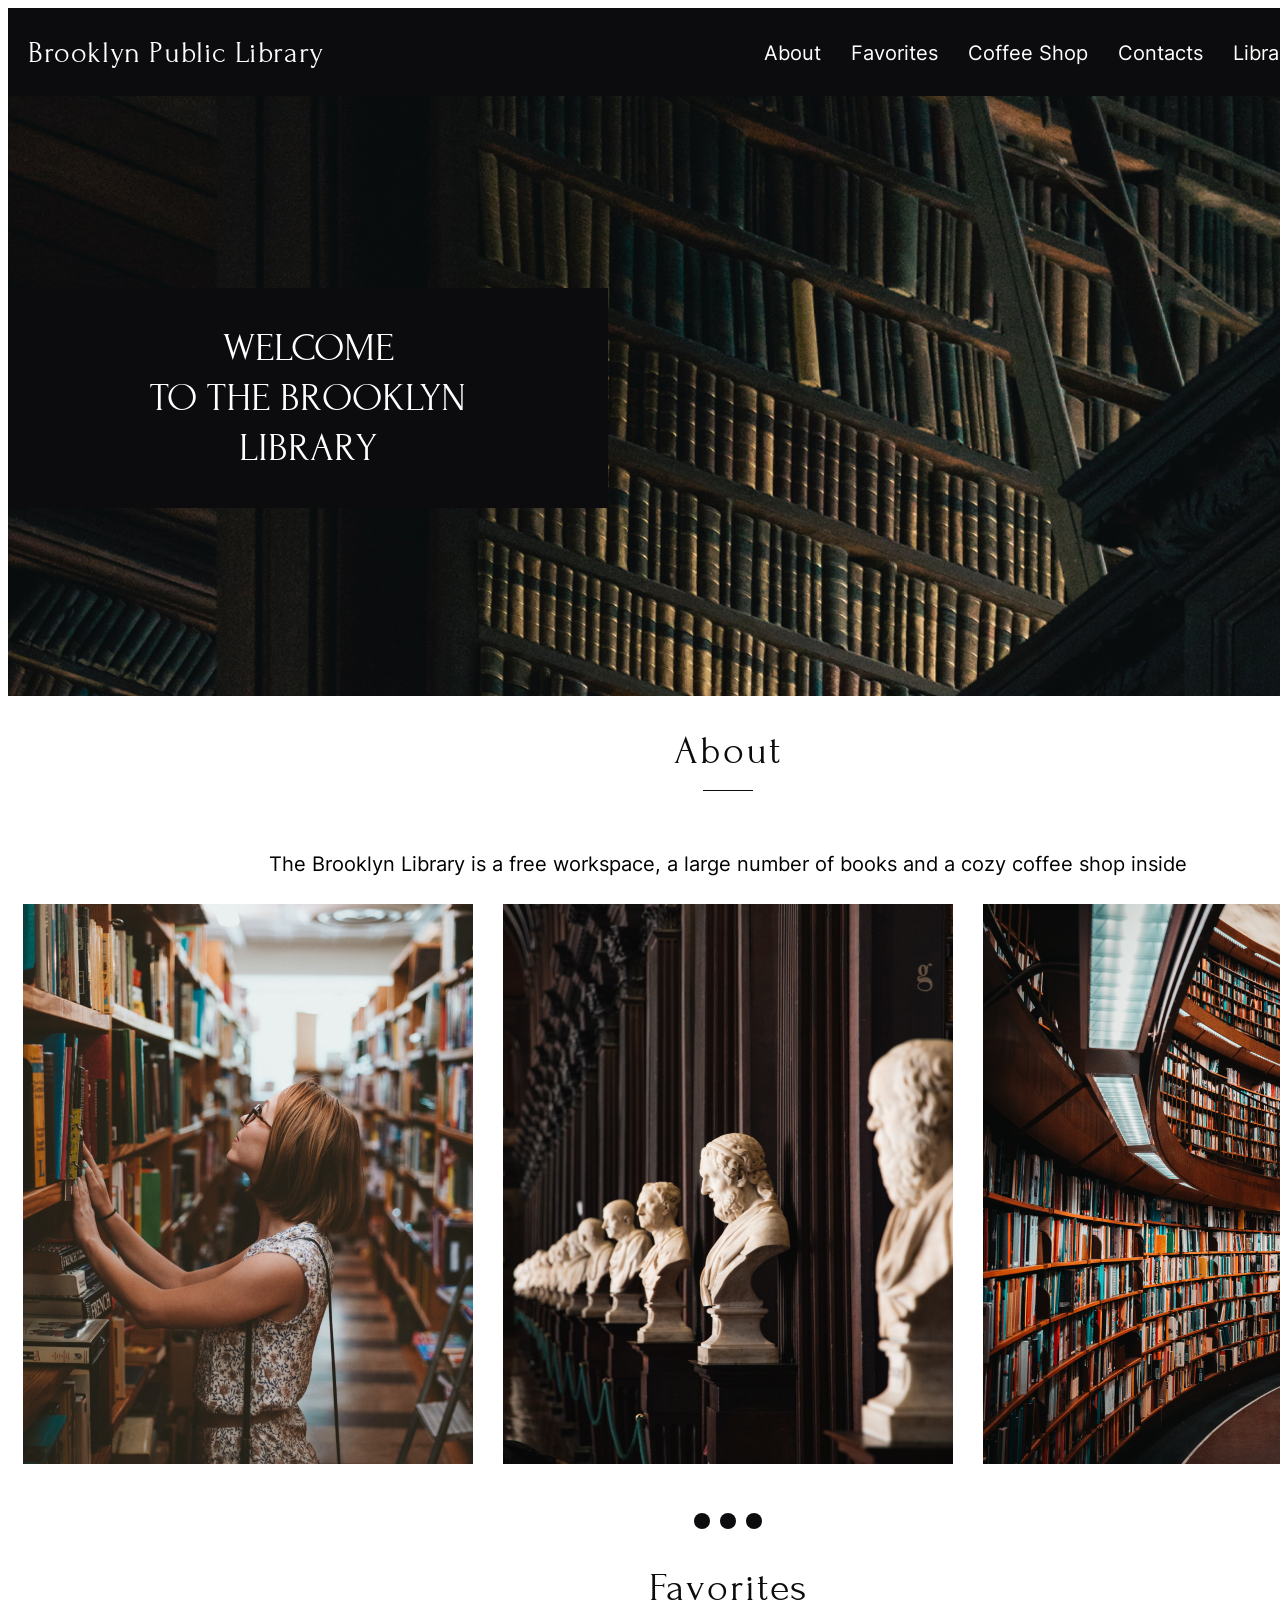
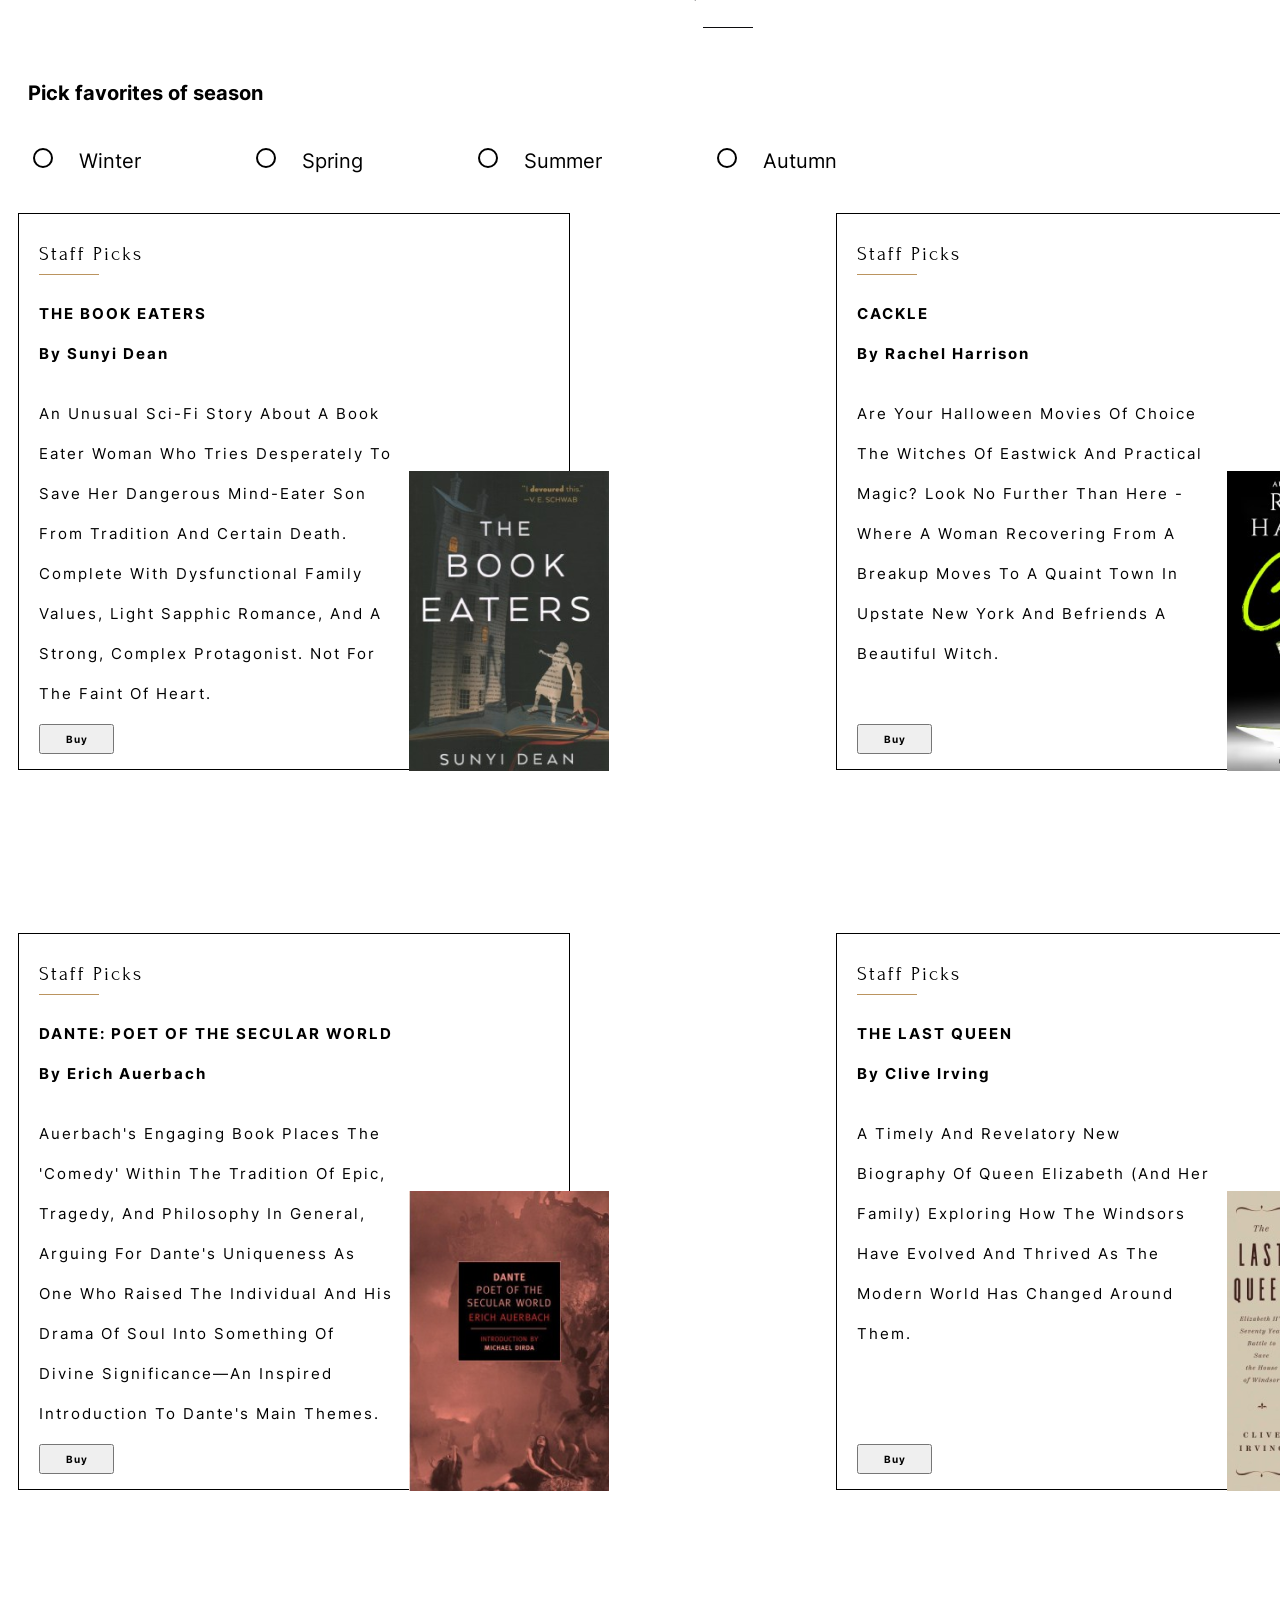
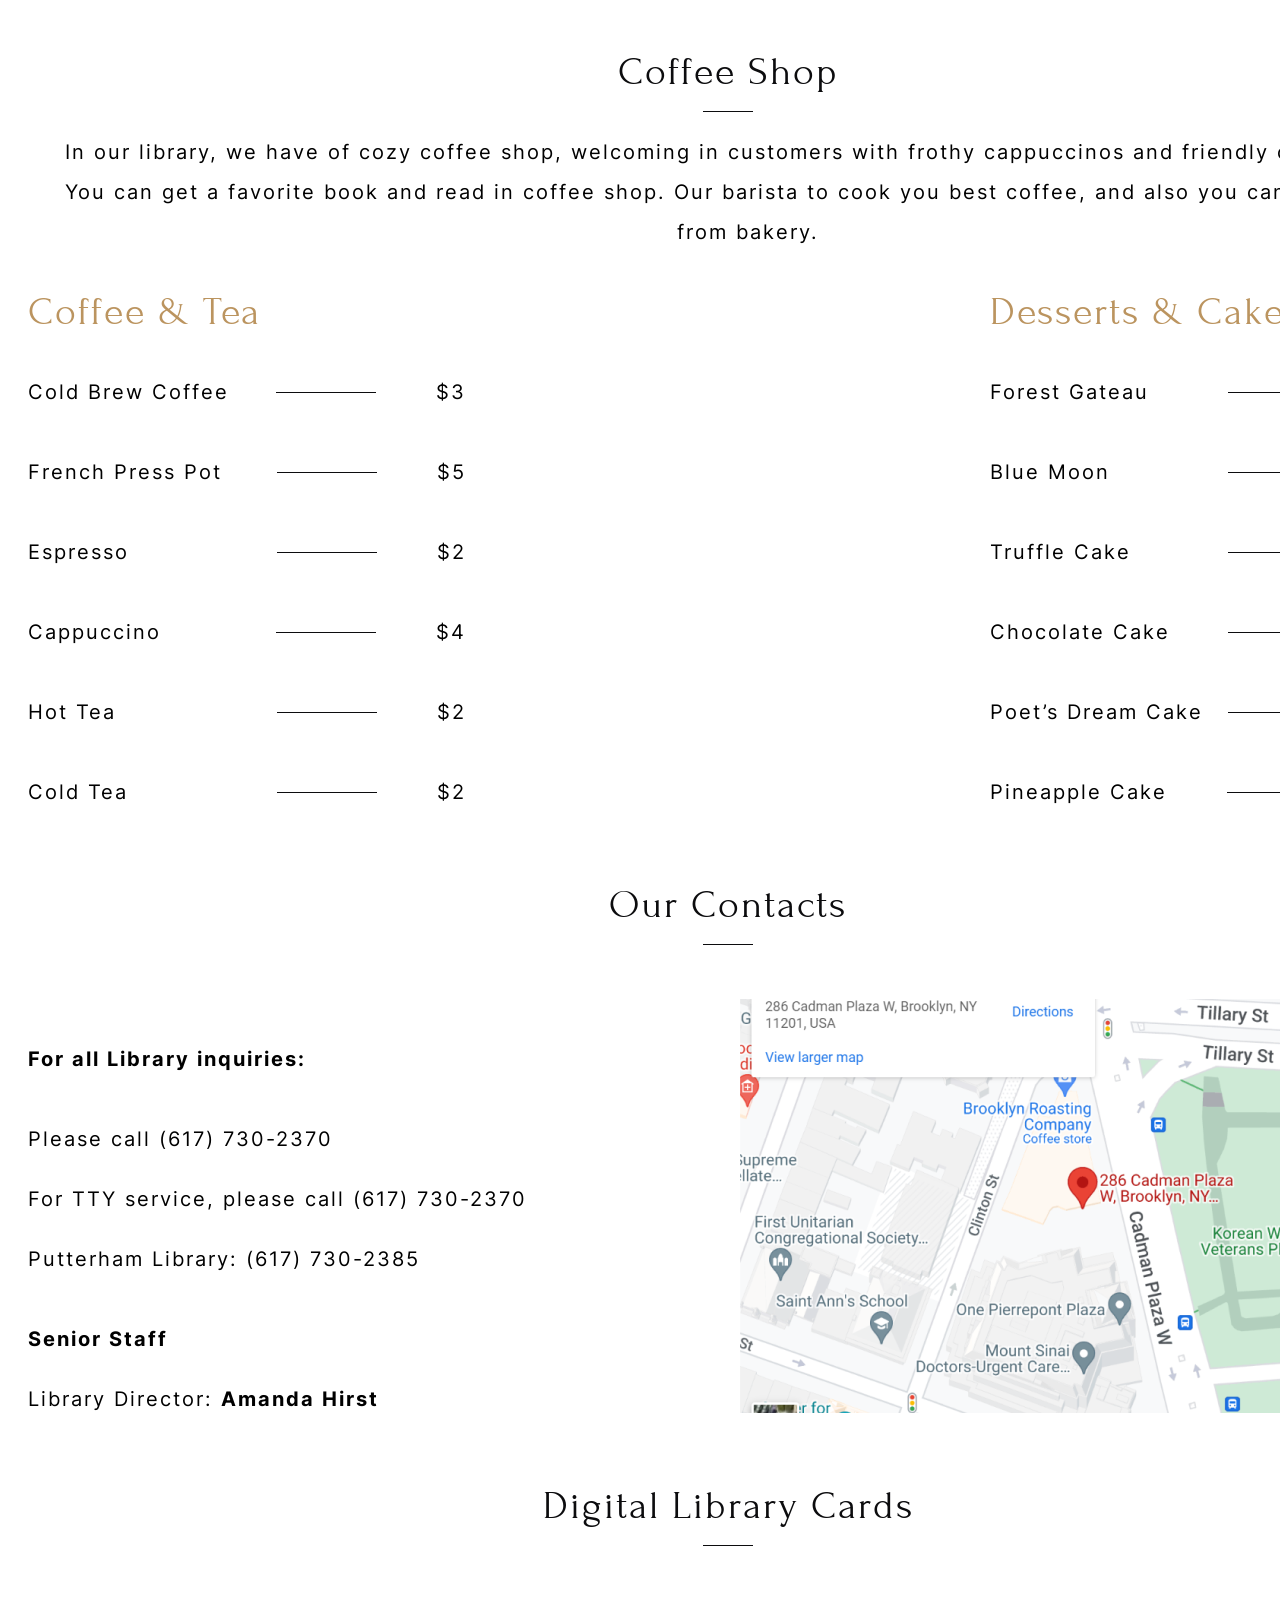
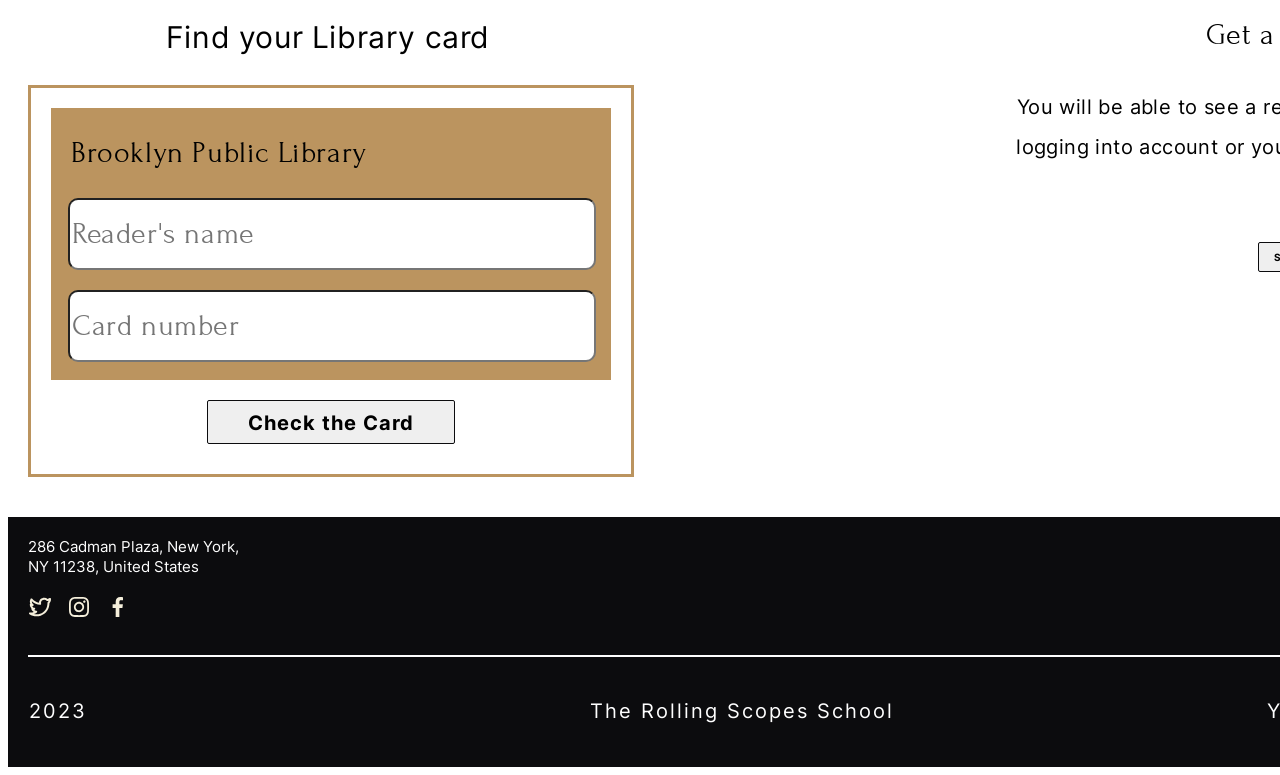
==== index.html @ 3310bad1 "fix: delete extra closing body tag" ====
<!DOCTYPE html>
<html lang="en">
<head>
    <meta charset="UTF-8">
    <meta name="viewport" content="width=device-width, initial-scale=1.0">
    <title>Document</title>
    <link rel="stylesheet" href="style.css">
    <link rel="icon" type="image/x-icon" href="assets/favicon/favicon.ico">
</head>
<body>

    <header class="header">
                <div class="container">
                <div class="wrapper_headline_nav-list">
                <section class="section" id="library-headline"><h1>Brooklyn Public Library</h1></section>
                <nav class="nav">
                    <ul class="nav-list">
                    <li class="nav-item"><a href="#about-headline" class="nav-link">About</a></li>
                    <li class="nav-item"><a href="#favorites-headline" class="nav-link">Favorites</a></li>
                    <li class="nav-item"><a href="#coffee-headline" class="nav-link">Coffee Shop</a></li>
                    <li class="nav-item"><a href="#our_contacts" class="nav-link">Contacts</a></li>
                    <li class="nav-item"><a href="#library_digit-headline" class="nav-link">Library Card</a></li>
                </ul>
            </nav>
                </div>
                <div class="wrapper_icon">
                    <div class="icon_profile"><img src="./assets/icon_profile.png" alt="Profile Icon"></div>
                </div>
            </div>
    </header>
    <main class="main">
        <div class ="wrapper_welcome">
            <div class="welcome_img"><img src="./assets/Welcome_sec.png" alt="Library"></div>
            <div class ="background_container">
                <p class="section" id="welcome-headline">Welcome<br> to the Brooklyn<br> Library</p>
            </div>
           </div>
           <div class ="about_welcome">
           <section class="section_title" id="about-headline"><h2>About</h2></section>
           </div>
           <div class="about-text">The Brooklyn Library is a free workspace, a large number of books and a cozy coffee shop inside</div>
           <div class="about_images_wrapper">
            <div class="icon_profile"><img src="./assets/image1_about.png" alt="Girl in Library"></div>
            <div class="icon_profile"><img src="./assets/image2_about.png" alt="Profile Icon"></div>
            <div class="icon_profile"><img src="./assets/image3_about.png" alt="Profile Icon"></div>
           </div>
           <a class="wrapper_pagination">
            <div class="square_click-zone">
            <div class="slide_pagination"></div>
        </div>
        <div class="square_click-zone">
            <div class="slide_pagination"></div>
        </div>
        <div class="square_click-zone">
            <div class="slide_pagination"></div>
        </div>
           </a>
           <div class ="favorites_wrapper">
            <section class="section_title" id="favorites-headline"><h2>Favorites</h2></section>
            </div>
            <div class ="season_change">
                <div class="select_text">Pick favorites of season</div>
            </div>
            <div class="radio-buttons">
                <label class="radio-button">
                  <input class="radio-button__input" type="radio" name="season">
                  <span class="radio-button__label">Winter</span>
                </label>
              
                <label class="radio-button">
                  <input class="radio-button__input" type="radio" name="season">
                  <span class="radio-button__label">Spring</span>
                </label>
              
                <label class="radio-button">
                    <input class="radio-button__input" type="radio" name="season">
                    <span class="radio-button__label">Summer</span>
                  </label>
            
                  <label class="radio-button">
                    <input class="radio-button__input" type="radio" name="season">
                    <span class="radio-button__label">Autumn</span>
                  </label>
            </div>
            <div class="books_container">
                <div class="books" id="first_book">
                    <div class="card_headline">Staff Picks</div>
                    <div class="book_author">
                        <span class="book_name">The Book Eaters<br></span>
                        <span class="book_author-text">By Sunyi Dean</span>
                    </div>
                    <div class=text-wrapper>
                        <div class="book_description">An unusual sci-fi story about a book eater woman who tries desperately to save her dangerous mind-eater son from tradition and certain death. Complete with dysfunctional family values, light Sapphic romance, and a strong, complex protagonist. Not for the faint of heart.</div>
                    </div>
                    <button class="buy-book_button">Buy</button>
                    <div class=book id="first_book-image"><img src="./assets/book_1.png" alt="The Book Eaters"></div>
            </div>
            
            <div class ="books" id="second_book">
                <div class="card_headline">Staff Picks</div>
                <div class="book_author">
                    <span class="book_name">Cackle<br></span>
                    <span class="book_author-text"> By Rachel Harrison</span>
                </div>
                <div class=text-wrapper>
                    <div class="book_description">Are your Halloween movies of choice The Witches of Eastwick and Practical Magic? Look no further than here - where a woman recovering from a breakup moves to a quaint town in upstate New York and befriends a beautiful witch.</div>
                </div>
                <button class="buy-book_button">Buy</button>
                <div class=book id="second_book-image"><img src="./assets/book_2.png" alt="Cackle"></div>
        </div>
        <div class ="books" id="third_book">
            <div class="card_headline">Staff Picks</div>
            <div class="book_author">
                <span class="book_name">Dante: Poet of the Secular World<br></span>
                <span class="book_author-text">By Erich Auerbach</span>
            </div>
            <div class=text-wrapper>
                <div class="book_description">Auerbach's engaging book places the 'Comedy' within the tradition of epic, tragedy, and philosophy in general, arguing for Dante's uniqueness as one who raised the individual and his drama of soul into something of divine significance—an inspired introduction to Dante's main themes.</div>
            </div>
            <button class="buy-book_button">Buy</button>
            <div class=book id="third_book-image"><img src="./assets/book_3.png" alt="Dante: Poet of the Secular World"></div>
    </div>
    <div class ="books" id="fourth_book">
        <div class="card_headline">Staff Picks</div>
        <div class="book_author">
            <span class="book_name">The Last Queen<br></span>
            <span class="book_author-text">By Clive Irving</span>
        </div>
        <div class=text-wrapper>
            <div class="book_description">A timely and revelatory new biography of Queen Elizabeth (and her family) exploring how the Windsors have evolved and thrived as the modern world has changed around them.</div>
        </div>
        <button class="buy-book_button">Buy</button>
        <div class=book id="fourth_book-image"><img src="./assets/book_4.png" alt="The Last Queen"></div>
    </div>
            </div>

    
            <div class ="coffee_container">
                <section class="section_title" id="coffee-headline"><h2>Coffee Shop</h2></section>
            <div class=coffee-text-wrapper>
                <div class="coffee-text">
                    <p>In our library, we have of cozy coffee shop, welcoming in customers with frothy cappuccinos and friendly conversation.
                    <br>You can get a favorite book and read in coffee shop. Our barista to cook you best coffee, and also you can try desserts 
                      <br>from bakery.</p>
                </div>
            </div>
            <div class="coffee-menus-wrapper">
                <nav class="coffee_menu" id="coffee-and-tea">
                    <ul class="nav-menu-coffee">
                        <li class="nav-list-headline">Coffee & Tea</li>
                        <li class="nav-item-coffee">
                            <span class="coffee-name">Cold Brew Coffee</span>
                            <div class="dollar_sign">$</div>
                            <span class="coffee-price">3</span>
                        </li>
                    <li class="nav-item-coffee">
                        <span class="coffee-name">French Press Pot</span>
                        <div class="dollar_sign">$</div>
                        <span class="cofee-price">5</span>
                    </li>
                    <li class="nav-item-coffee">
                        <span class="coffee-name">Espresso</span>
                        <div class="dollar_sign">$</div>
                        <span class="cofee-price">2</span>
                    </li>
                    <li class="nav-item-coffee">
                        <span class="coffee-name">Cappuccino</span>
                        <div class="dollar_sign">$</div>
                        <span class="cofee-price">4</span>
                    </li>
                    <li class="nav-item-coffee">
                        <span class="coffee-name">Hot tea</span>
                        <div class="dollar_sign">$</div>
                        <span class="cofee-price">2</span>
                    <li class="nav-item-coffee">
                        <span class="coffee-name">Cold tea</span>
                        <div class="dollar_sign">$</div>
                        <span class="cofee-price">2</span>
                    </li>
                </ul>
            </nav>
            <nav class="coffee_menu" id="deserts-and-cakes">
                <ul class="nav-menu-deserts">
                <li class="nav-list-headline">Desserts & Cakes</li>
                <li class="nav-item-coffee">
                    <span class="coffee-name">Forest Gateau</span>
                    <div class="dollar_sign">$</div>
                    <span class="cofee-price">16</span>
                </li>
                <li class="nav-item-coffee">
                    <span class="coffee-name">Blue Moon</span>
                    <div class="dollar_sign">$</div>
                    <span class="cofee-price">16</span>
                </li>
                <li class="nav-item-coffee">
                    <span class="coffee-name">Truffle Cake</span>
                    <div class="dollar_sign">$</div>
                    <span class="cofee-price">15</span>
                </li>
                <li class="nav-item-coffee">
                    <span class="coffee-name">Chocolate Cake</span>
                    <div class="dollar_sign">$</div>
                    <span class="cofee-price">18</span>
                </li>
                <li class="nav-item-coffee">
                    <span class="coffee-name">Poet’s Dream Cake</span>
                    <div class="dollar_sign">$</div>
                    <span class="cofee-price">16</span>
                <li class="nav-item-coffee">
                    <span class="coffee-name">Pineapple Cake</span>
                    <div class="dollar_sign">$</div>
                    <span class="cofee-price">14</span>
                </li>
            </ul>
        </nav>
        </div>
            </div>
            <div class ="our_contacts-headline-wrapper">
                <section class="section_title" id="our_contacts"><h2>Our Contacts</h2></section>
                </div>
            <div class="our_contacts-content-wrapper">
                <div class="contacts-data">
                    <div class="contacts-data-headline">For all Library inquiries:</div>
                    <div class="our_tel" id="first_tel"><span>Please call </span><a href="tel:617&nbsp;730-2370">(617)&nbsp;730-2370</a></div>
                    <div class="our_tel" id="second_tel"><span>For TTY service, please call </span><a href="tel:(617)&nbsp;730-2370">(617) 730-2370</a></div>
                    <div class="our_tel" id="third_tel"><span>Putterham Library: </span><a href="tel:(617)&nbsp;730-2385">(617)&nbsp;730-2385</a></div>
                    <div class="seniority">Senior Staff</div>
                    <div class="our_mail"><span class="profession">Library Director: </span><a href="mailto:AmandaHirst@gmail.com">Amanda Hirst</a></div>
                </div>
                <div class="contact_map"><img src="./assets//Contacts_Map.png" alt="Map"></div>
            </div>
            
            <div class ="library_digit-headline-wrapper">
                <section class="section_title" id="library_digit-headline"><h2>Digital Library Cards</h2></section>
                </div>
               
                <div class="library_digit_container">
                    <div class="left-part-container">
                    <div class="headline_digit_lib-wrapper">
                        
                        <span class="headline_digit_lib">Find your Library card</span>

                    </div>

                    <form class="library_digit_form">
                        
                        <div class="form_wrapper">
                        <span class="form_headline">Brooklyn Public Library</span>
                      <label>
                        <input type="text" name="reader-name" placeholder="Reader's name" pattern="[A-Za-zА-Яа-я0-9\-]*">
                      </label>
                  
                      <label>
                        <input type="text" name="card-number" placeholder="Card number" pattern="[A-Za-zА-Яа-я0-9\-]*"> 
                      </label>
                    </div>
                      <button type="submit" id="checkButton">Check the Card</button>
                    </form>
                </div>
                <div class="right-part-container">
                    <div class=reader_card>
                        <div class="text-panel" id="first_text-reader-card">
                          <p>Get a reader card</p>
                        </div>

                        <div class="text-panel" id="second_text-reader-card">
                         <p>You will be able to see a reader card after logging into account or you can register a new account</p>
                        </div>

                        <div class="reg_and_sign_buttons">
                          <button class="left-menu_button" id="sign_up">Sign Up</button>
                          <button class="left-menu_button" id="log_in">Log In</button>
                        </div>
                      
                      </div>
                  </div>
        </div>
    </main>
</body>
<footer class="footer_container">
    <div class="top-content_footer">
        <div class=top-content-right-container>
            <div class="address_footer">286 Cadman Plaza, New York, <br> NY 11238, United States</div>
            <div class="footer_social-icons">
                <div><img src="./assets/icons/Twitter(Footer).svg" alt="Twitter-logo"></div>
                <div><img src="./assets/icons/Instagram(Footer).svg" alt="Instagram-logo"></div>
                <div><img src="./assets/icons/Facebook(Footer).svg" alt="Facebook-logo"></div>
            </div>
        </div>
        <div class="top-content-left-container">
            <div class="schedule" id="working-days-schedule">Mon - Fri<br>
                08:00 am - 07:00 pm</div>
            <div class="schedule" id="weekend-days-schedule">Sat - Sun<br>
                10:00 am - 06:00 pm</div>
        </div>
    </div>
    <div class="low-content_footer">
        <div class="year-of-creation">2023</div>
        <div class="course-link"><a href="https://rs.school/js-stage0/">The Rolling Scopes School</a></div>
        <div class="github-link"><a href="https://github.com/YehorTelehaQA?tab=repositories">YehorTelehaQA</a></div>
    </div>
</footer>
</html>
---- style.css ----
@font-face {
    font-family: Forum;
     src: url("assets/fonts/Forum-Regular.ttf");
   }
   @font-face {
    font-family: Inter;
     src: url("assets/fonts/Inter-VariableFont_slnt,wght.ttf");
   }

   
   .html {
    scroll-behavior: smooth; 
  }

   .container {
    width: 1440px;
    height: 90px;
    margin: 0 auto;
    display: flex;
    justify-content: space-between;
  }
  .header
  {
    width: 1440px;
    height: 90px;
  }
  
 
  .wrapper_headline_nav-list
  {
    display: flex;
    align-items: center;
    margin-left: 20px;
    gap: 400px;
    margin-left:20px;
    margin-right: 40px;
  }
  .library-headline
  {
    display: flex;
    align-items: center;
    margin-left:0px;
  }
  .header
  {
    background-color: #0C0C0E;

  }
  
.wrapper_icon {
    display: flex;
    align-items: center;
    margin-right: 20px;
  }
  
  
  .nav-list
  {
      display:flex;
      flex-direction: row;
      justify-content: center;
      align-items: center;
      list-style: none;
  }

  .nav-list li {
      margin-right: 30px;
    }
    .nav-list li:last-child {
        margin-right: 0px;
      }
    
  .nav-list a
  {
      text-decoration: none;
  }
  .nav-list a:hover
  {
    cursor: pointer;
    text-decoration: none;
    color: #BB945F;
  }

  h1
  {
    font-family: "Forum";
    font-size: 30px;
    font-weight: 400;
    line-height: 50px;
    letter-spacing: 0.02em;
    text-align: left;
    color: #FFFFFF;
  }
  .nav-list a
  {
    font-family: "Inter";
    font-size: 20px;
    font-weight: 400;
    line-height: 50px;
    color: #FFFFFF;
  }
  
  .wrapper_welcome
  {
    
    width: 1440px;
    height: 600px;
    display: flex;
    justify-content: flex-start;
    align-items: center;
    
  }
  .background_container
  {
    position: absolute;
    width: 600px;
    height: 220px;
    background-color: #0C0C0E;
    z-index: 1;
    display: flex;
    justify-content: center;
    align-items: center;
  }
  .welcome_img {
    position: relative;
    z-index: 0;
  }
  
  #welcome-headline {
    position: relative;
    z-index: 2;
    color: #FFFFFF;
    font-family: "Forum";
    font-size: 40px;
    font-weight: 400;
    line-height: 50px;
    text-transform: uppercase;
    text-align: center;
  }
  .about_welcome
  {
    width: 1440px;
    display:flex;
    justify-content: center;
  }
  
  h2
  {
    font-family: Forum;
    font-size: 40px;
    font-weight: 400;
    line-height: 40px;
    letter-spacing: 2px;
    color: #0C0C0E;
    position: relative;
  }
  h2:after {
    content: "";
    position: absolute;
    bottom: -20px;
    width: 50px; 
    height: 1px;
    background-color: #0C0C0E;
    left: 50%;
    transform: translateX(-50%);
    
  }
  .about-text
  {
    width: 1440px;
    margin-top: 40px;
    text-align: center;
    font-family: "Inter";
    font-size: 20px;
    font-weight: 400;
    line-height: 40px;
    color:#000000;
    margin-bottom: 20px;
  }
  .about_images_wrapper
  {
    width: 1440px;
    display: flex;
    justify-content: space-around;
  }
  
  .slide_pagination
  {
    content: "";
    width: 16px;
    height: 16px;
    border-radius: 50px;
    background-color:#0C0C0E;
    margin-right: 10px;
    cursor: pointer;
    
  }
  .slide_pagination:hover
  {
    background: #BB945F;
  }

  .square_click-zone {
    width: 26px;
    height: 26px;
    cursor: pointer;
    position: relative;
    display: flex;
    justify-content: center;
    align-items: center;
  }
  .slide_pagination:last-child {
    margin-right: 0; 
  }
  .wrapper_pagination
  {
    width: 1440px;
    display: flex;
    justify-content: center;
    margin-top: 40px;
  }
  .favorites_wrapper
  {
    width: 1440px;
    display:flex;
    justify-content: center;
  }
  .select_text
  {
    font-family: "Inter";
    font-size: 20px;
    font-weight: 700;
    line-height: 24.2px;
    color: #000000;
  }
  .season_change
  {
    width: 1440px;
    margin-top: 40px;
    margin-left: 20px;
    margin-bottom: 40px;
  }
  label.radio-button
  {
    font-family: "Inter";
    font-size: 20px;
    font-weight: 400;
    line-height: 24.2px;
    color: #000000;
    margin-right: 90px ;
    margin-left:20px
  }
  label.radio-button:last-child {
    margin-right: 0; 
  }
  
  .radio-buttons {
    display: flex;
    align-items: center;
    margin-right: 20px;
    cursor: pointer;
    font-family: Inter;
    font-size: 20px;
    font-weight: 400;
    line-height: 24px;
    letter-spacing: 0em;

  }
  input[type="radio"] {
    appearance: none;
    -webkit-appearance: none;
    -moz-appearance: none;
  }

  input[type="radio"]:checked + .radio-button__label:checked{
    font-weight: 700;
  }
  
  .radio-button__input {
    display: inline-block;
    width: 20px;
    height: 20px;
    border: 2px solid #000000;
    position: relative;
    border-radius: 50%;
    margin-right: 20px;
  }
  
  .radio-button__input::before {
  content: "";
  position: absolute;
  display: inline-block;
  width: 8px;
  height: 8px;
  background-color: #000000;
  top: 50%;
  left: 50%;
  transform: translate(-50%, -50%);
  border-radius: 50%;
  opacity: 0;
  transition: 0.2s;
  }
  
  .radio-button__input:checked::before {
    opacity: 1;
    
  }
  .radio-button:has(.radio-button__input:checked)  {
    font-weight: 700;
}

  .books_container {
    display: flex;
    justify-content: space-between; 
    align-items: flex-start;
    flex-wrap: wrap;
    margin-right: 20px;
    width: 1440px;
    height: 1439px;
    
  }
  
  .books_container > * {
    width: calc(50% - 130px);  
    margin: 10px 60px 10px 10px;
  }
  .books
  {
    width: 550px;
    height: 555px;
    border: 1px solid #000000;
    display: flex;
    flex-direction: column;
    align-items: flex-start;
    margin-top: 40px; 
    position: relative;
    gap:20px;
    z-index: 1;
  }
 
 

  
  
  .card_headline
  {
    display: flex;
    font-family: Forum;
    font-size: 20px;
    font-weight: 400;
    line-height: 40px;
    letter-spacing: 2px;
    color:#000000;
    margin: 0px;
    padding: 0px;
    margin-top: 20px;
    position: relative;
    text-transform: capitalize;
    margin-left: 20px;
  }

  .card_headline::before {
    content: "";
    position: absolute;
    width: 60px;
    height: 1px;
    background-color:#BB945F;
    top: 100%; 
    left: 0;
  }
  .book_name
  {
    font-family: Inter;
    font-size: 15px;
    font-weight: 700;
    line-height: 40px;
    letter-spacing: 2px;
    color:#000000;
    margin: 0px;
    padding: 0px;
    text-transform: uppercase;
  }
  .book_author
  {
    font-family: Inter;
    font-size: 15px;
    font-weight: 700;
    line-height: 40px;
    letter-spacing: 2px;
    color:#000000;
    margin: 0px;
    padding: 0px;
    text-transform: capitalize;
    margin-left: 20px;
  }
  .book_description
  {
    font-family: Inter;
    font-size: 15px;
    font-weight: 400;
    line-height: 40px;
    letter-spacing: 2px;
    font-style: normal;
    color:#000000;
    margin: 0px;
    padding: 0px;
    text-transform: capitalize;
    width: 65%;
    margin-left: 20px;
  }
  .buy-book_button
  {
    font-family: Inter;
    font-size: 10px;
    font-weight: 700;
    line-height: 12px;
    letter-spacing: 1px;
    text-align: center;
    width: 75px;
    height: 30px;
    cursor: pointer;
    margin: 0px;
    padding: 0px;
    margin-bottom: min(15px);
    position: absolute;
    bottom: 0;
    transition: background 0.4s;
    margin-left: 20px;
  }
  .buy-book_button:hover
{
  border: 1px solid #BB945F;
  background: #BB945F;
}


  .book
  {
    align-self: flex-end;
    position: absolute;
    right: -40px;
    bottom:-6px;
    flex: 1 0 auto;
  }
  .coffee_container
  {
    margin-top: 40px;
    width: 1440px;
  }
  #coffee-headline
  {
    text-align: center;
  }
  
  .coffee-text-wrapper
  {
    
    color: #000000;
    text-align: center;
    font-family: Inter;
    font-size: 20px;
    font-style: normal;
    font-weight: 400;
    line-height: 40px;
    letter-spacing: 2px;
    width: 1440px;
    margin-bottom: 40px;
    margin-right: 20px;
    margin-left: 20px;
    margin-top: 40px;
    text-align: center
  }
  .coffee-menus-wrapper
  {
    display: flex;
    width: 1440px;
    color: #000000;
    justify-content: space-between;
    margin-bottom: 40px;
    margin-left: 20px;
    
  }

  .coffee_menu
  {
    display: flex;
    width: 438px;
    height: 520px
  }
  .nav-menu-coffee
  {
    margin: 0;
    padding: 0;
    width: 100%;
    list-style-type: none;
  }
  .nav-menu-deserts
  {
    margin: 0;
    padding: 0;
    width: 100%;
    transform: translateX(-40px);
    list-style-type: none;
  }

  .nav-list-headline
  {
    color: #BB945F;
    font-family: Forum;
    font-size: 40px;
    font-style: normal;
    font-weight: 400;
    line-height: 40px;
    letter-spacing: 2px;
    text-transform: capitalize;
  }
  
  .nav-item-coffee 
  {
    color: #000000;
    font-family: Inter;
    font-size: 20px;
    font-style: normal;
    font-weight: 400;
    line-height: 40px;
    letter-spacing: 2px;
    text-transform: capitalize;
    list-style: none;
    display: flex;
    align-items: center;
    margin-top: 40px;
  }
  .coffee-name
  {
    flex-grow: 1;
  }
    .dollar_sign{
    display: flex;
    align-items: center;
    justify-content: center;
    }
  .dollar_sign::before {
    content: "";
    display: inline-block;
    height: 1px;
    background-color: #0C0C0E;
    margin-right: 60px;
    width: 100px;
    flex-grow: 1;
  }

  .nav-item-coffee li {
    margin-bottom: 40px;
  }
  .our_contacts-headline-wrapper
  {
    width: 1440px;
    display: flex;
    align-items: center;
    justify-content: center;
  }
  .our_contacts-content-wrapper
  {
    width: 1440px;
    height: 414px;
    display: flex;
    flex-direction: row;
    gap: 200px;
    margin-top: 40px;
    margin-bottom: 40px;
    margin-left: 20px;
    
  }
  .contacts-data-headline
  {
    font-family: Inter;
    font-size: 20px;
    font-weight: 700;
    line-height: 40px;
    letter-spacing: 2px;
    margin-bottom: 40px;

  }
  .our_tel
  {
    font-family: Inter;
    font-size: 20px;
    font-weight: 400;
    line-height: 40px;
    letter-spacing: 2px;
    margin-bottom: 20px;
  }
  .our_tel a
  {
  color: inherit;
  text-decoration: none;
  }
  #third_tel {
    margin-bottom:40px
  }
  
  .seniority
  {
    font-family: Inter;
    font-size: 20px;
    font-weight: 700;
    line-height: 40px;
    letter-spacing: 2px;
    margin-bottom: 20px;
  }
  .our_mail
  {
font-family: Inter;
font-size: 20px;
font-weight: 400;
line-height: 40px;
letter-spacing: 2px;
margin-bottom: 34px;
  }
  .our_mail a
  {
    font-family: Inter;
    font-size: 20px;
    font-weight: 700;
    line-height: 40px;
    letter-spacing: 2px;
    color: inherit;
    text-decoration: none;
  }
.our_mail a, 
.our_tel a {
  position: relative;
  transition: .2s ease;
}

.our_mail a:hover,
.our_tel a:hover {
  transform: scale(1.1); 
}

.our_mail a:hover::after,
.our_tel a:hover::after {
  content: '';
  position: absolute;
  left: 0;
  right: 0;
  bottom: -2px;
  height: 2px;
  background-color: #1da1f2;
}
.contacts-data
{
width: 503px;
height: 380px;
margin-top: 40px;
margin-bottom: 34px;
}
.contact_map
{
  margin-right: 20px;
}
.library_digit_container
{
  width:1440px;
  margin-top: 20px;
  display: flex;
  flex-direction: row;
  justify-content: space-between;
}
.library_digit-headline-wrapper
{
  width: 1440px;
  display: flex;
  justify-content: center;
}
.library_digit_form
{
  width: 600px;
  height: 386px;
  border: 3px;
  margin-top: 20px;
  display: flex;
  flex-direction: column;
  align-items: center;
  border: 3px solid #BB945F
}
input[type="text"]
{
width: 520px;
height: 66px;
top: 110px;
left: 40px;
border-radius: 10px;
color:#FFFFFF;
margin-top: 20px;
margin-left: 20px;
transform: translateX(-3px);
outline: none;
font-family: Forum;
font-size: 30px;
font-weight: 400;
line-height: 50px;
letter-spacing: 0.02em;
color: #8E8E8E;
;
;
}
.form_wrapper
{
width: 560px;
height: 272px;
top: 20px;
left: 20px;
background-color: #BB945F;
margin-top: 20px;
margin-bottom: 20px;
display: flex;
flex-direction: column;
}
.form_headline
{
font-family: Forum;
font-size: 30px;
font-weight: 400;
line-height: 50px;
letter-spacing: 0.02em;
color: #000000;
margin-top: 20px;
margin-left: 20px;
}
.headline_digit_lib
{
  font-family: Inter;
  font-size: 30px;
  font-weight: 400;
  line-height: 36px;
  letter-spacing: 0.02em;
}
.headline_digit_lib-wrapper
{
  width: 600px;
  display: flex;
  justify-content: center;
  margin-bottom: 30px;
  margin-top: 40px;
}
#checkButton {
  display: inline-block;
  height: 44px;
  padding: 10px 40px;
  border-radius: 2px;
  border: 1px solid #0C0C0E;
  cursor: pointer;
  font-family: Inter;
  font-size: 20px;
  font-weight: 700;
  line-height: 24px;
  letter-spacing: 1px;
  text-align: center;
  transition: background 0.4s;
}

#checkButton:hover
{
  border: 1px solid #BB945F;
  background: #BB945F;
}

form
{
  margin: 0;
  padding: 0;
}
label
{
  margin: 0;
  padding: 0;
}


#first_text-reader-card
{
  font-family: Forum;
  font-size: 30px;
  font-weight: 400;
  line-height: 33px;
  letter-spacing: 0.02em;
  text-align: right;
  margin-bottom: 35px;
}
#second_text-reader-card
{
  font-family: Inter;
  font-size: 20px;
  font-weight: 400;
  line-height: 40px;
  letter-spacing: 0.02em;
  text-align: right;
  margin-bottom: 35px;
}
.left-menu_button
{
width:75px;
height:30px;
border-radius: 2px;
border: 1px solid #0C0C0E;
font-family: Inter;
font-size: 10px;
font-weight: 700;
line-height: 12px;
letter-spacing: 1px;
text-align: center;
cursor: pointer;
margin-right: 20px;
transition: background 0.4s;
}
.left-menu_button:hover
{
  border: 1px solid #BB945F;
  background: #BB945F;
}
.left-menu_button:last-child
{
  margin-right: 0px;
}
.reg_and_sign_buttons
{
  display: flex;
  justify-content: flex-end;
}
.right-part-container
{
width: 456px;
height: 253px;
margin-right: 20px;
margin-top: 40px;
}
p
{
  margin: 0;
  padding: 0;
}
.left-part-container
{
  margin-left: 20px;
  margin-bottom: 40px;
}
.footer_container
{
  width: 1440px;
  height: 250px;
  background-color:#0C0C0E;
}
.top-content_footer
{
  width: 1440px;
  height: 120px;
  display:flex;
  justify-content: space-between;
}
.address_footer
{
  font-family: Inter;
font-size: 15px;
font-weight: 400;
line-height: 20px;
letter-spacing: 0em;
color:#FFFFFF;
width: 229px;
height: 40px;
}
.footer_social-icons
{
width: 102px;
height: 24px;
gap: 15px;
display: flex;
flex-direction: row;
margin-top: 18px;
}
.schedule
{
font-family: Inter;
font-size: 15px;
font-weight: 400;
line-height: 20px;
letter-spacing: 0em;
color: #FFFFFF;
text-align: left;
}
.top-content-right-container
{
  margin-left: 20px;
  margin-top: 20px;
}

.top-content-left-container
{
  margin-right: 20px;
  margin-top: 20px;
}
#weekend-days-schedule
{
  margin-top: 10px;
}


.low-content_footer
{
  width: 1440px;
  display: flex;
  justify-content: space-around;
  
  margin-top: 44px;
  height: 120px;
  align-items: center;
  transform: translateY(-30px);
}
.year-of-creation
{
font-family: Inter;
font-size: 20px;
font-weight: 400;
line-height: 20px;
letter-spacing: 2px;
color: #FFFFFF;
transform: translateX(-130px);

}
.course-link
{
font-family: Inter;
font-size: 20px;
font-weight: 400;
line-height: 20px;
letter-spacing: 2px;
color: #FFFFFF;
cursor: pointer;
transform: translateX(70px);
text-align: center;
}

.course-link a
{
  text-decoration: none;
  color: inherit;
}
.github-link
{
font-family: Inter;
font-size: 20px;
font-weight: 400;
line-height: 20px;
letter-spacing: 2px;
color: #FFFFFF;
cursor: pointer;
text-decoration:none;
transform: translateX(140px);
}
.github-link a
{
  text-decoration: none;
  color: inherit;
}

.top-content_footer::after {
  content: "";
  width: 1400px;
  border: 1px solid #FFFFFF;
  display: flex;
  position: absolute;
  align-self: flex-end;
  margin-left: 20px;
  margin-right: 20px;
  transform: translateY(20px);

}
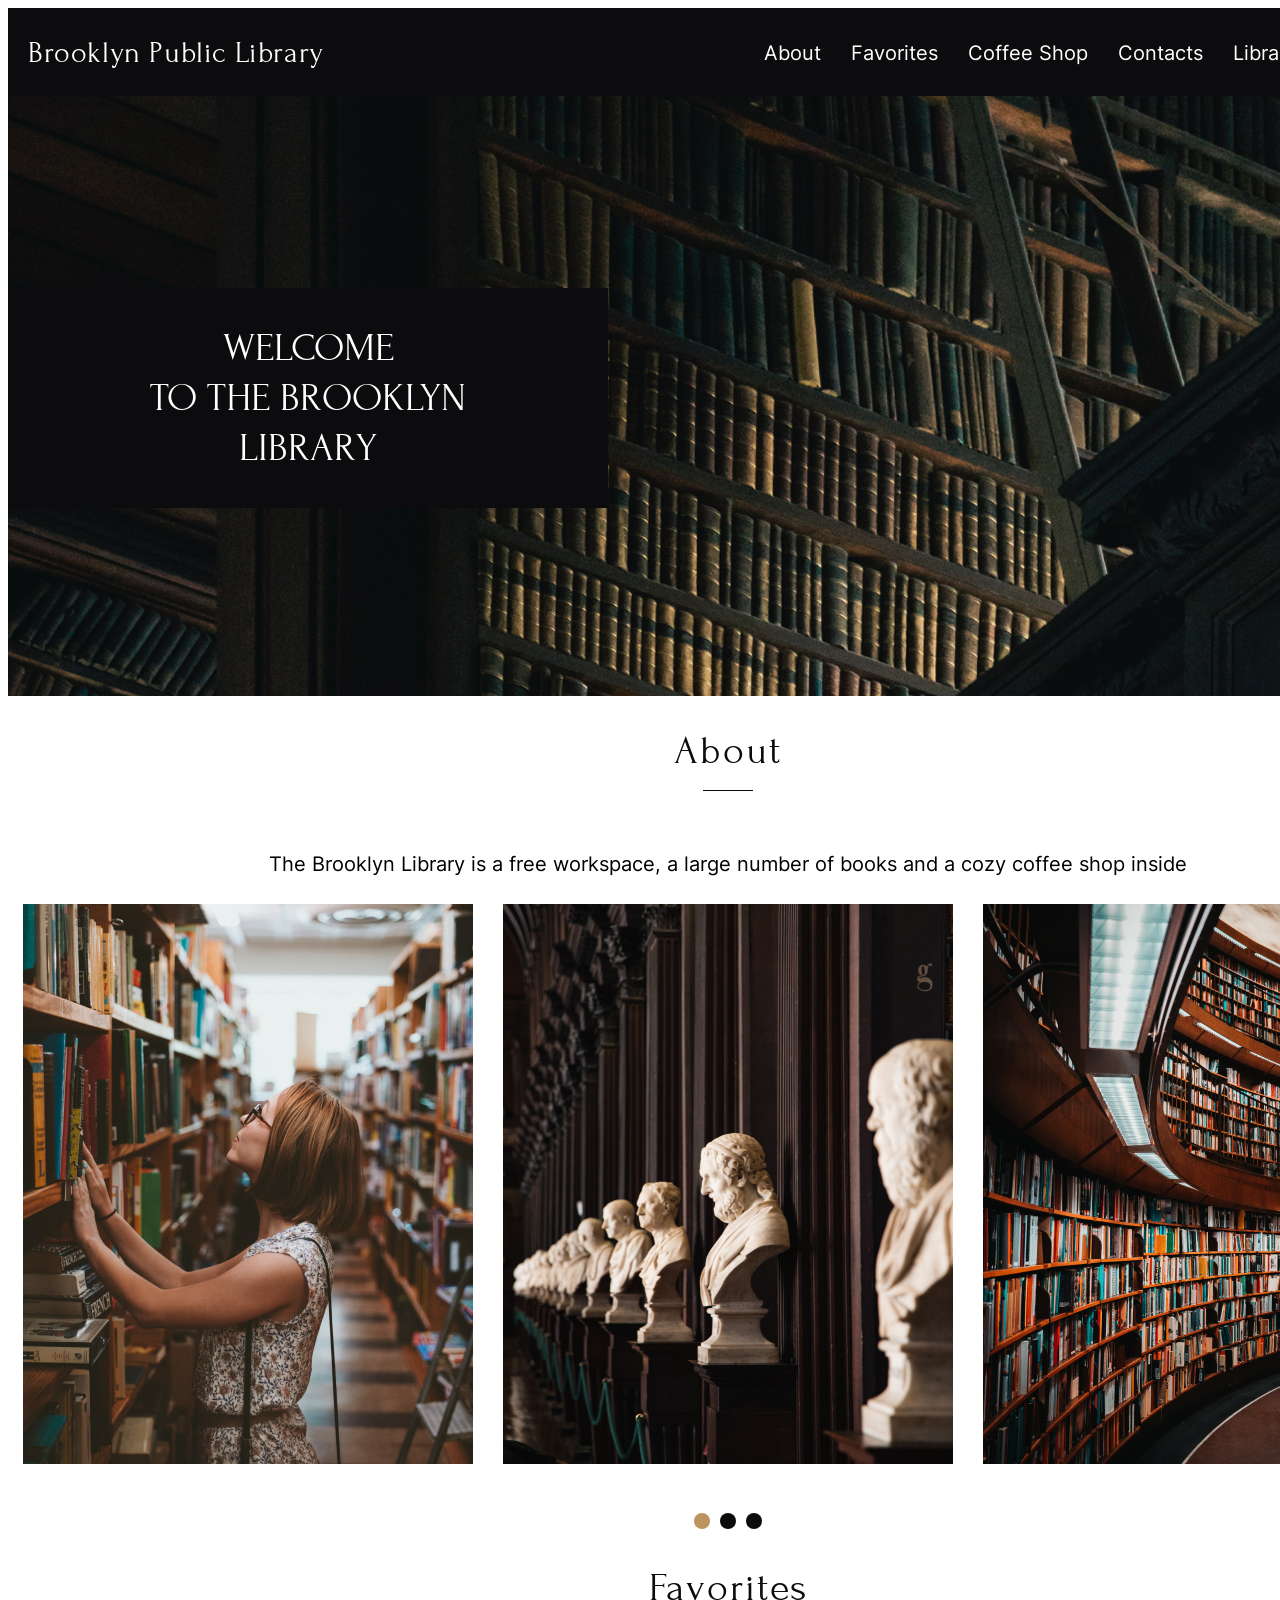
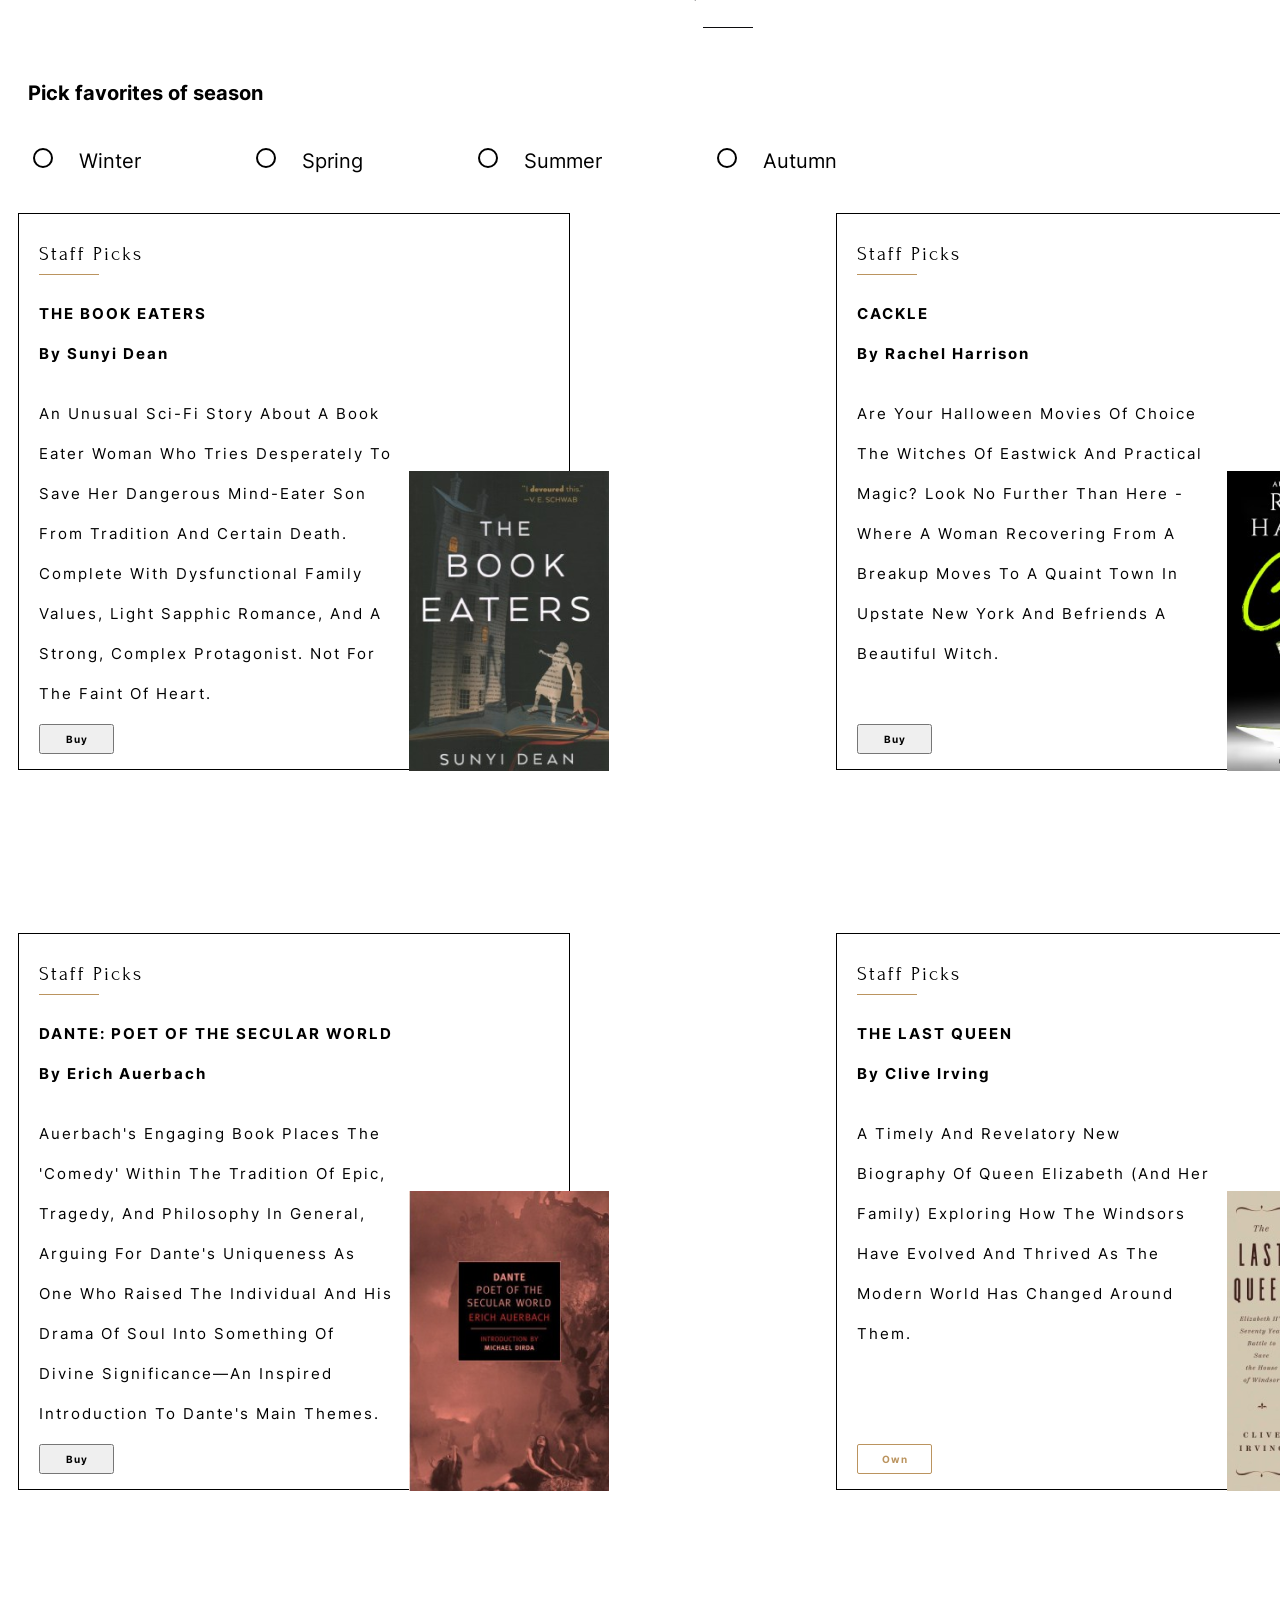
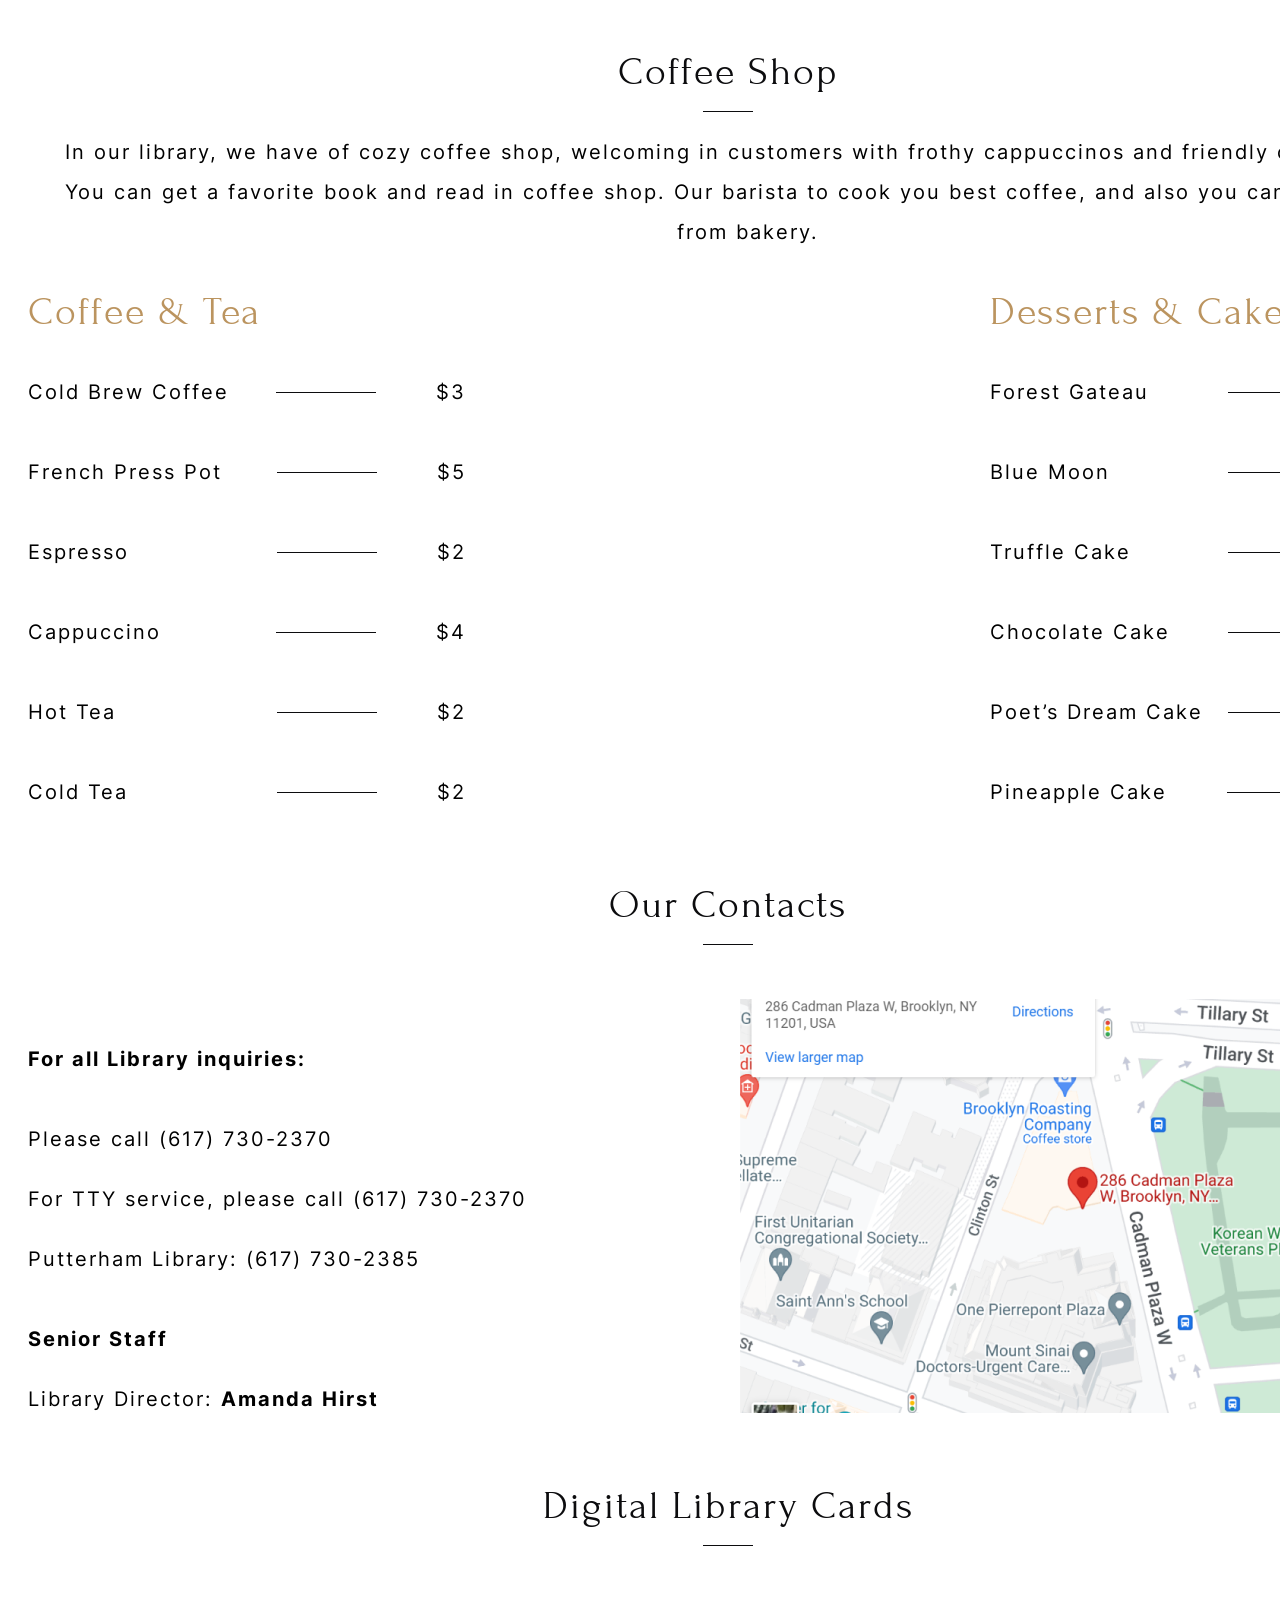
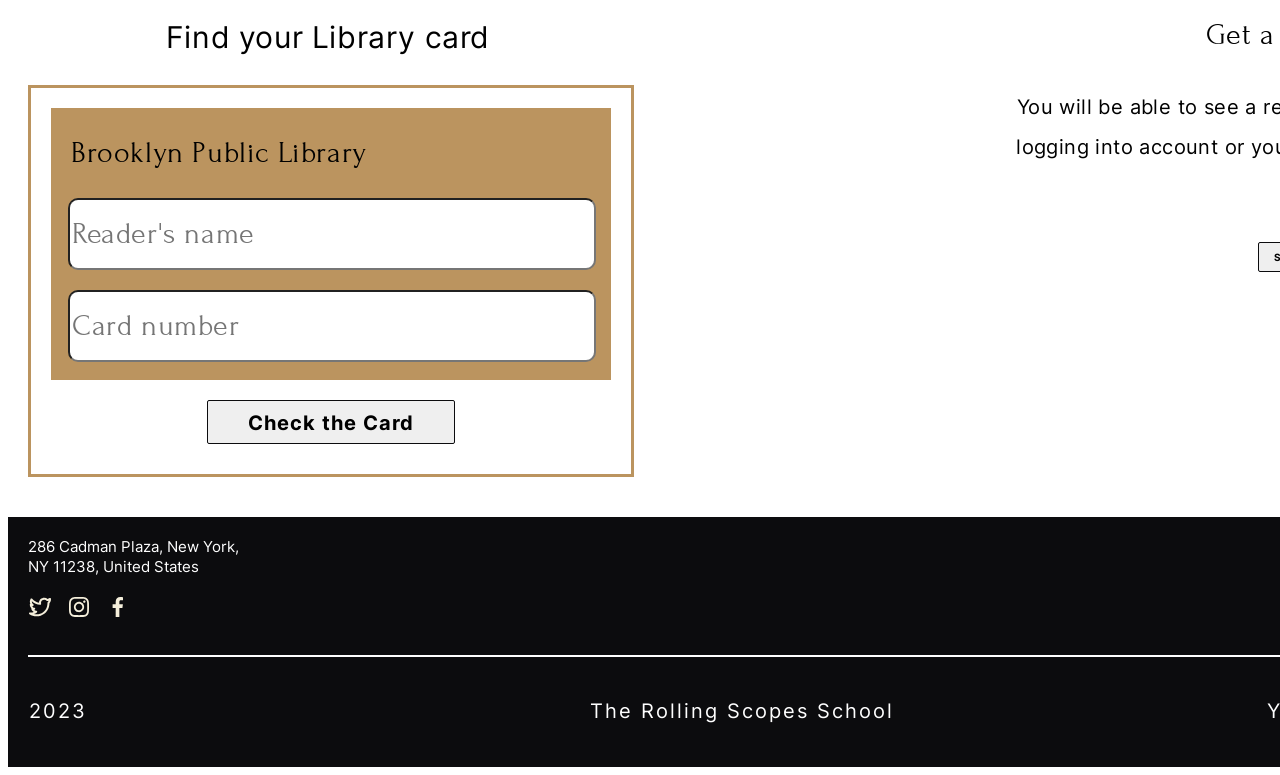
==== commit 6e46b5d4: "fix: elements styles" ====
--- a/index.html
+++ b/index.html
@@ -46,7 +46,7 @@
            </div>
            <a class="wrapper_pagination">
             <div class="square_click-zone">
-            <div class="slide_pagination"></div>
+            <div class="slide_pagination-active"></div>
         </div>
         <div class="square_click-zone">
             <div class="slide_pagination"></div>
@@ -129,7 +129,7 @@
         <div class=text-wrapper>
             <div class="book_description">A timely and revelatory new biography of Queen Elizabeth (and her family) exploring how the Windsors have evolved and thrived as the modern world has changed around them.</div>
         </div>
-        <button class="buy-book_button">Buy</button>
+        <button class="buy-book_button-own" disabled>Own</button>
         <div class=book id="fourth_book-image"><img src="./assets/book_4.png" alt="The Last Queen"></div>
     </div>
             </div>
@@ -276,16 +276,16 @@
                   </div>
         </div>
     </main>
-</body>
+
 <footer class="footer_container">
     <div class="top-content_footer">
         <div class=top-content-right-container>
             <div class="address_footer">286 Cadman Plaza, New York, <br> NY 11238, United States</div>
-            <div class="footer_social-icons">
-                <div><img src="./assets/icons/Twitter(Footer).svg" alt="Twitter-logo"></div>
-                <div><img src="./assets/icons/Instagram(Footer).svg" alt="Instagram-logo"></div>
-                <div><img src="./assets/icons/Facebook(Footer).svg" alt="Facebook-logo"></div>
-            </div>
+            <ul class="footer_social-icons">
+                <li><a href="https://twitter.com/"><img src="./assets/icons/Twitter(Footer).svg" alt="Twitter-logo"></a></li>
+                <li><a href="https://www.instagram.com/"><img src="./assets/icons/Instagram(Footer).svg" alt="Instagram-logo"></a></li>
+                <li><a href="https://www.facebook.com/"><img src="./assets/icons/Facebook(Footer).svg" alt="Facebook-logo"></a></li>
+            </ul>
         </div>
         <div class="top-content-left-container">
             <div class="schedule" id="working-days-schedule">Mon - Fri<br>
@@ -300,4 +300,8 @@
         <div class="github-link"><a href="https://github.com/YehorTelehaQA?tab=repositories">YehorTelehaQA</a></div>
     </div>
 </footer>
+<script>
+    console.log("Баллы за работу: 96")
+</script>
+</body>
 </html>
--- a/style.css
+++ b/style.css
@@ -51,8 +51,12 @@
     display: flex;
     align-items: center;
     margin-right: 20px;
-  }
-  
+    cursor: pointer;
+  }
+  .wrapper_icon:
+  {
+    
+  }
   
   .nav-list
   {
@@ -195,9 +199,14 @@
     cursor: pointer;
     
   }
-  .slide_pagination:hover
+  .slide_pagination-active
   {
     background: #BB945F;
+    content: "";
+    width: 16px;
+    height: 16px;
+    border-radius: 50px;
+    
   }
 
   .square_click-zone {
@@ -427,6 +436,29 @@
     transition: background 0.4s;
     margin-left: 20px;
   }
+  .buy-book_button-own {
+    position: absolute;
+    bottom: 15px;
+    color: #BB945F;
+    border: 1px solid #BB945F;
+    border-radius: 2px;
+    background: #FFFFFF;
+    font-family: Inter;
+    font-size: 10px;
+    font-weight: 700;
+    line-height: 12px;
+    letter-spacing: 1px;
+    text-align: center;
+    width: 75px;
+    height: 30px;
+    margin: 0px;
+    padding: 0px;
+    margin-bottom: min(15px);
+    position: absolute;
+    bottom: 0;
+    transition: background 0.4s;
+    margin-left: 20px;
+}
   .buy-book_button:hover
 {
   border: 1px solid #BB945F;
@@ -877,6 +909,8 @@
 display: flex;
 flex-direction: row;
 margin-top: 18px;
+list-style-type: none;
+padding: 0;
 }
 .schedule
 {
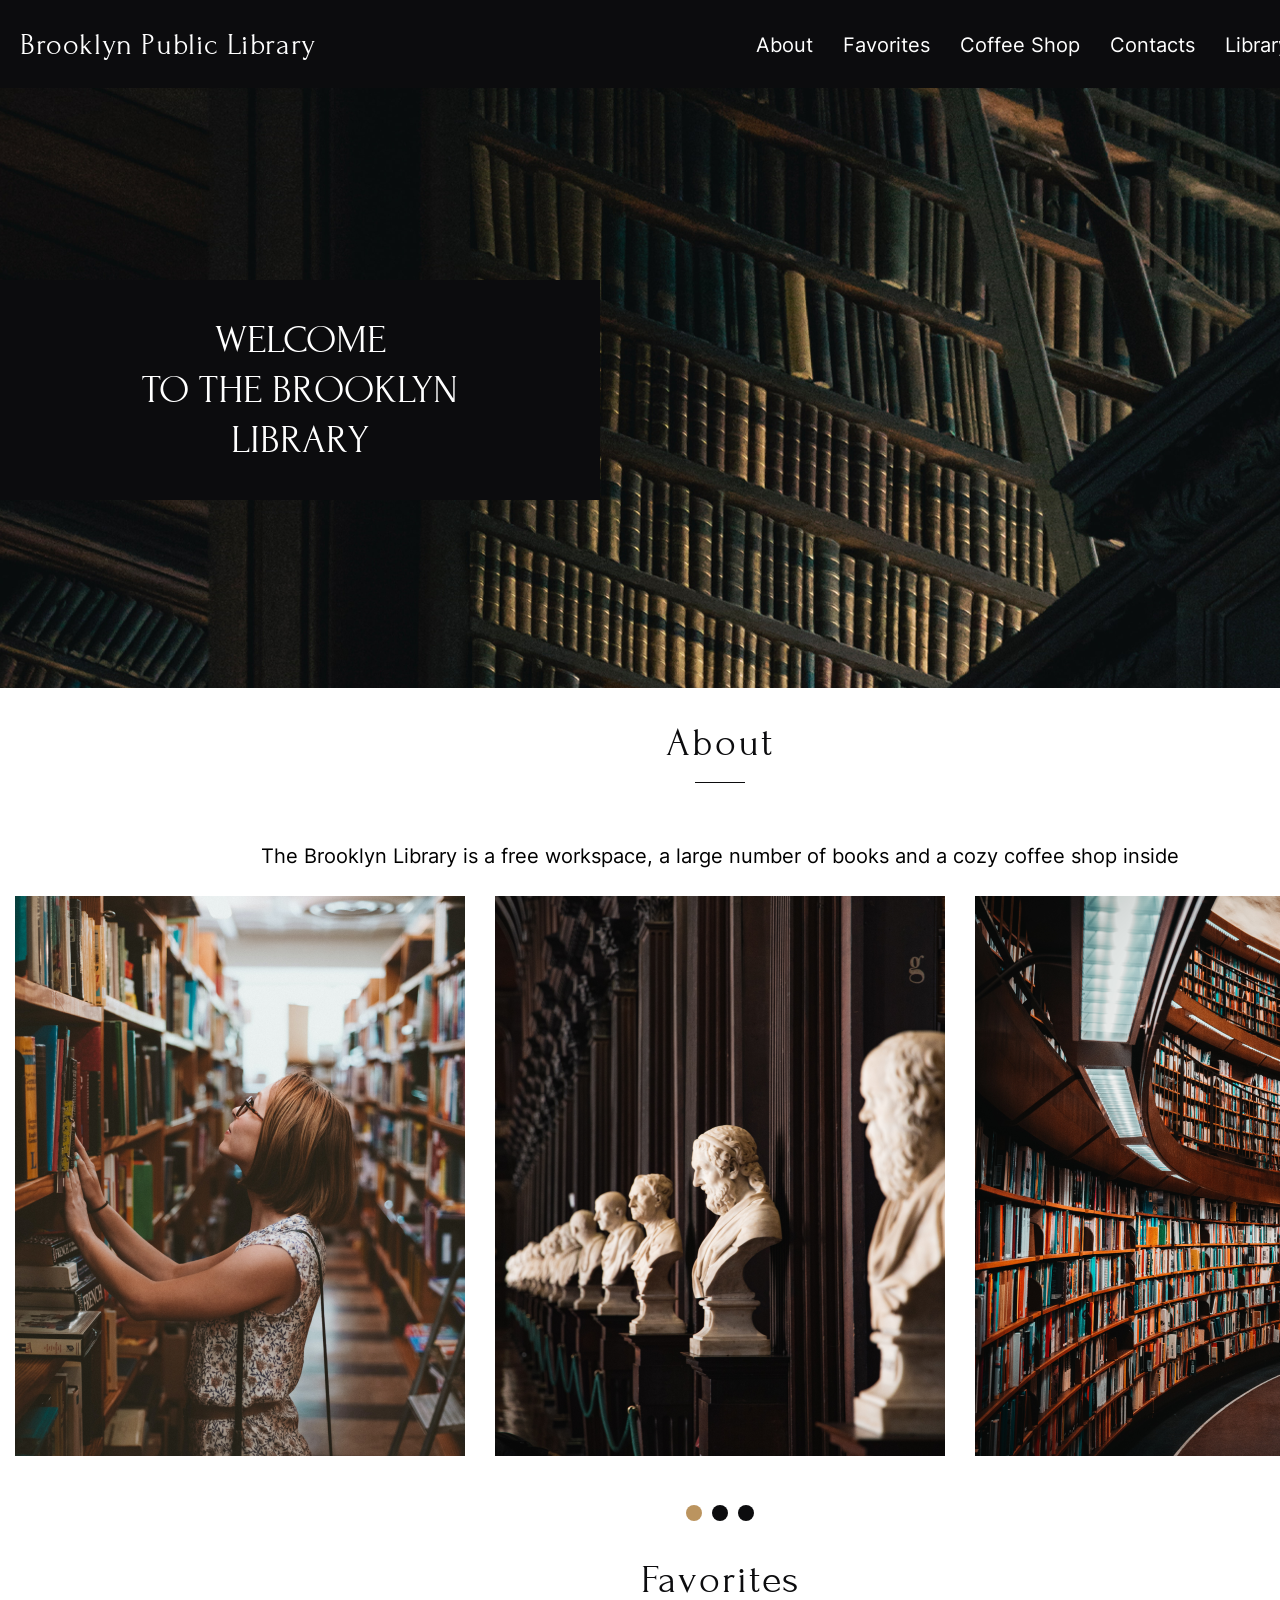
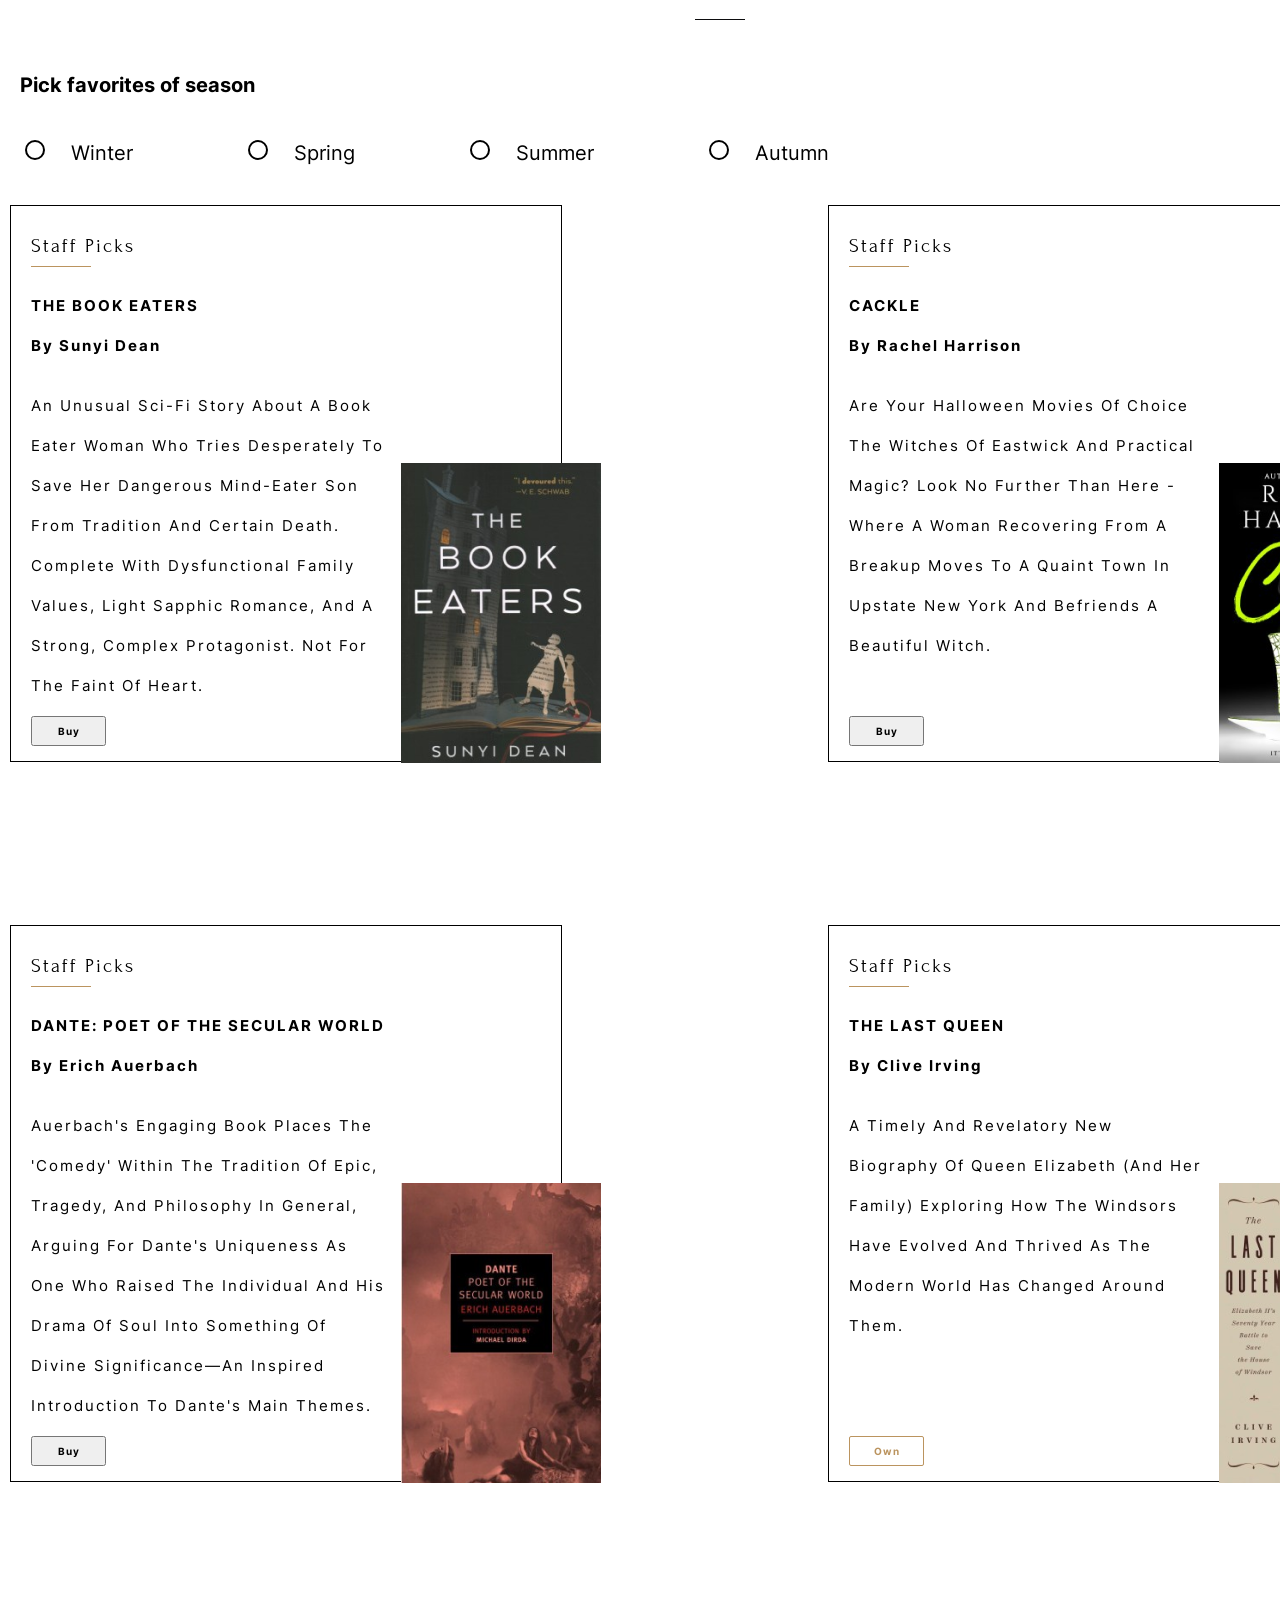
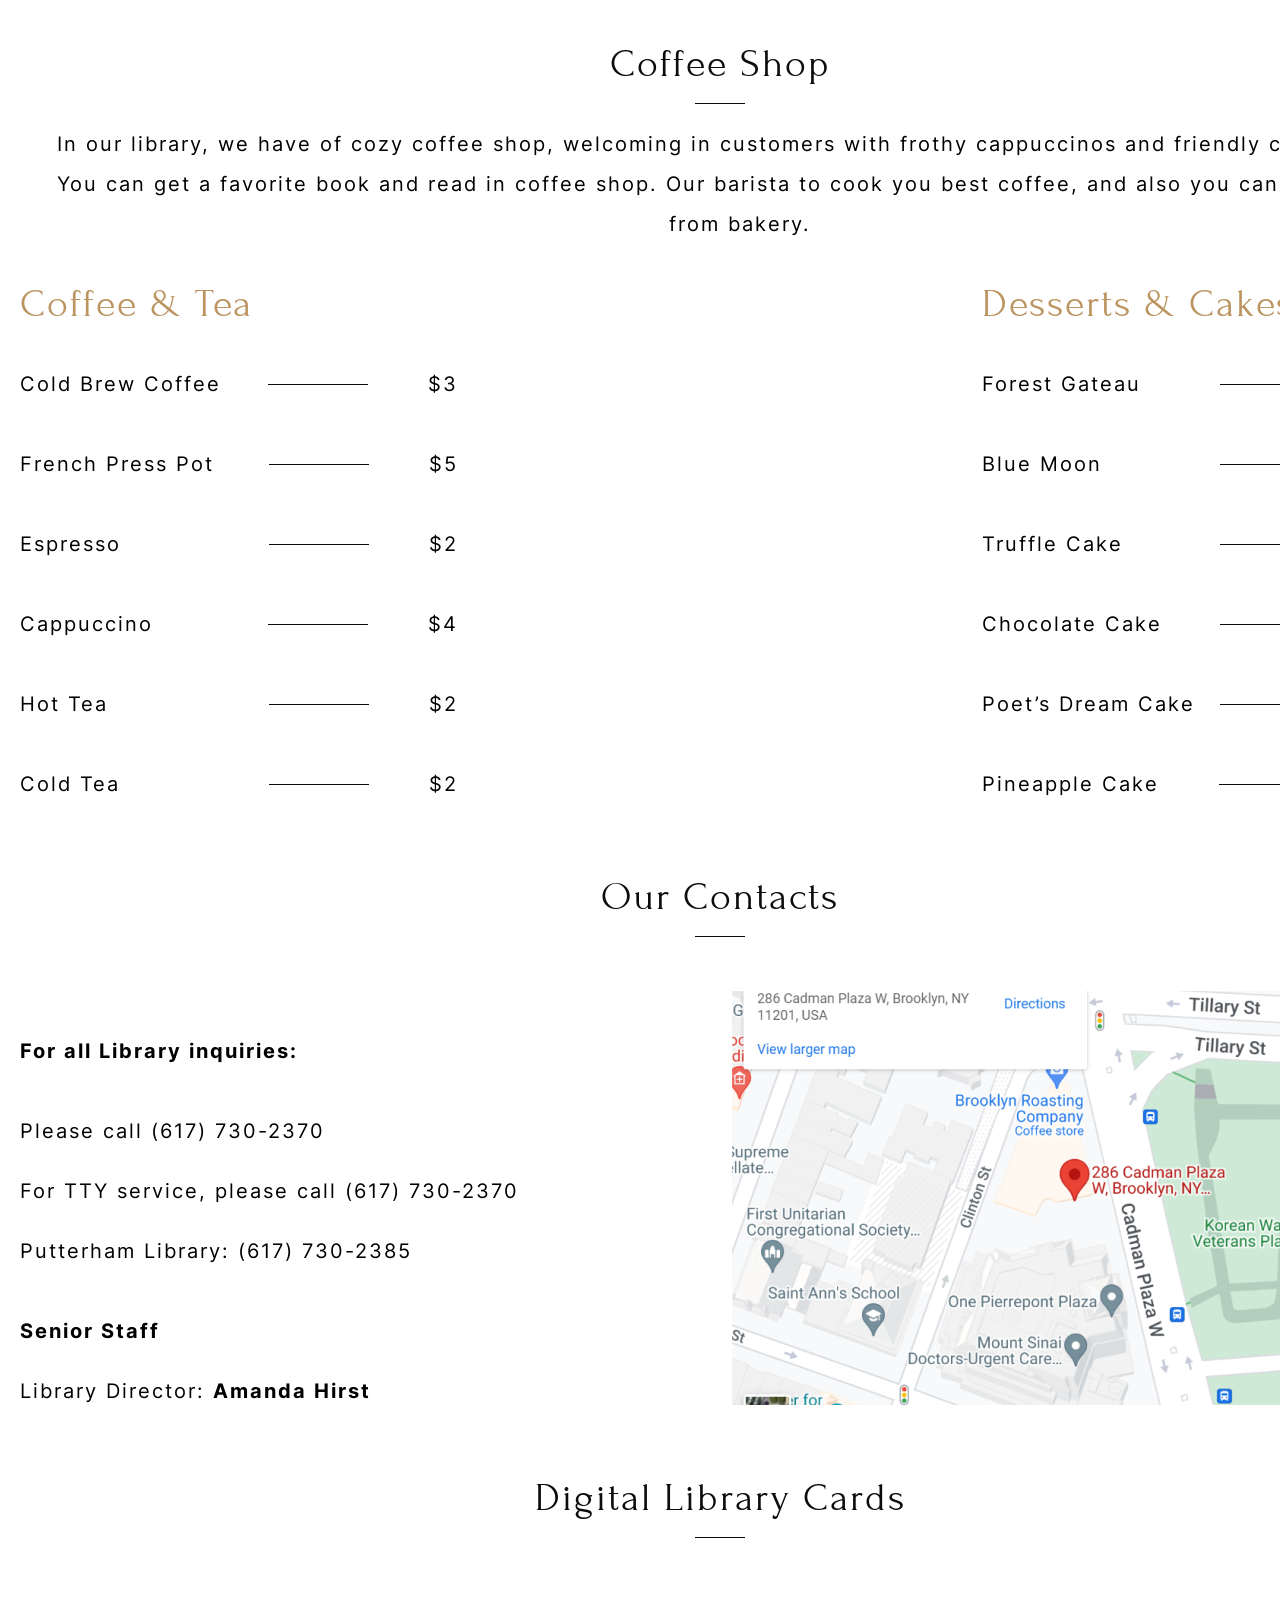
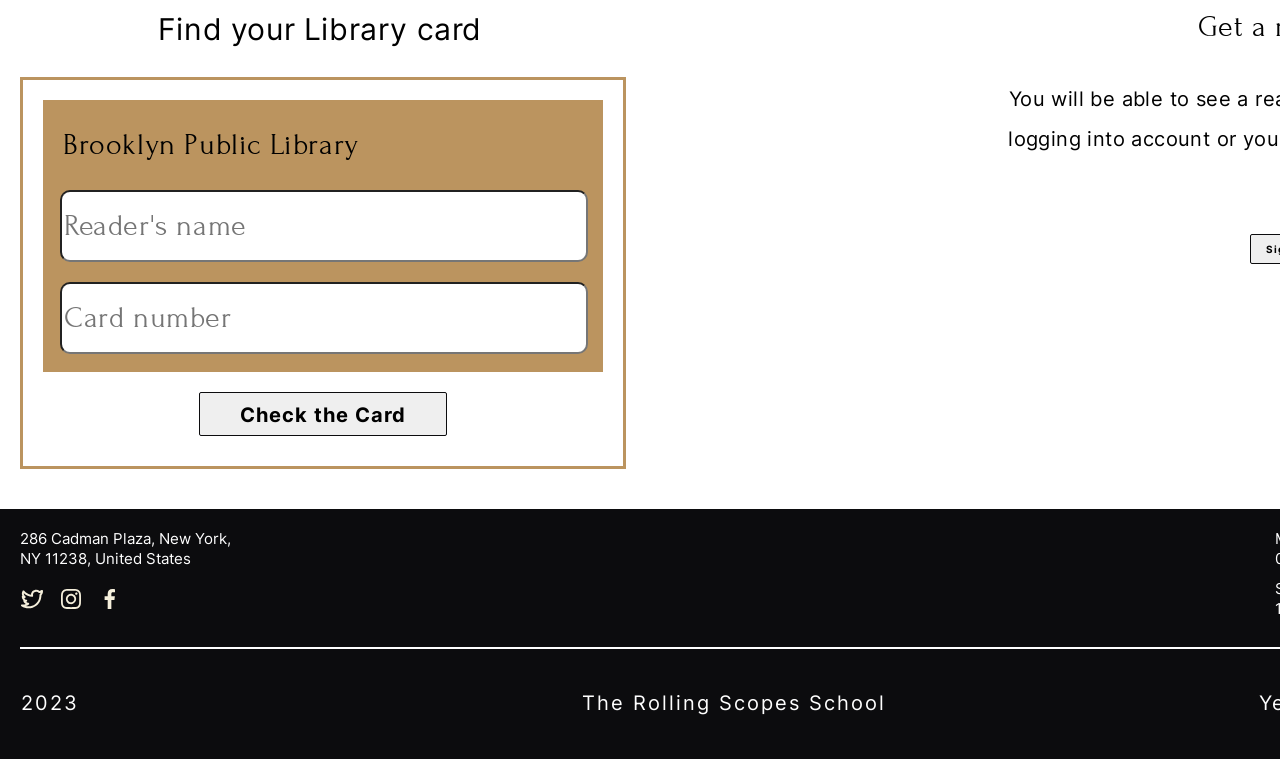
==== commit 3ce228ef: "feat: add header for tablets" ====
--- a/index.html
+++ b/index.html
@@ -3,12 +3,12 @@
 <head>
     <meta charset="UTF-8">
     <meta name="viewport" content="width=device-width, initial-scale=1.0">
-    <title>Document</title>
+    <title>Library</title>
     <link rel="stylesheet" href="style.css">
     <link rel="icon" type="image/x-icon" href="assets/favicon/favicon.ico">
 </head>
 <body>
-
+    <div class="page_wrapper">
     <header class="header">
                 <div class="container">
                 <div class="wrapper_headline_nav-list">
@@ -25,6 +25,9 @@
                 </div>
                 <div class="wrapper_icon">
                     <div class="icon_profile"><img src="./assets/icon_profile.png" alt="Profile Icon"></div>
+                </div>
+                <div class="burger-icon">
+                    <img src="./assets/burger_mobile.png" alt="Burger Menu">
                 </div>
             </div>
     </header>
@@ -300,6 +303,7 @@
         <div class="github-link"><a href="https://github.com/YehorTelehaQA?tab=repositories">YehorTelehaQA</a></div>
     </div>
 </footer>
+</div>
 <script>
     console.log("Баллы за работу: 96")
 </script>
--- a/style.css
+++ b/style.css
@@ -11,6 +11,11 @@
    .html {
     scroll-behavior: smooth; 
   }
+  body
+  {
+    padding: 0;
+    margin: 0;
+  }
 
    .container {
     width: 1440px;
@@ -19,6 +24,18 @@
     display: flex;
     justify-content: space-between;
   }
+  .burger-icon
+  {
+    display: none;
+  }
+ 
+  .page_wrapper
+  {
+      max-width: 1440px;
+      margin: 0 auto;
+  }
+  
+
   .header
   {
     width: 1440px;
@@ -35,12 +52,7 @@
     margin-left:20px;
     margin-right: 40px;
   }
-  .library-headline
-  {
-    display: flex;
-    align-items: center;
-    margin-left:0px;
-  }
+  
   .header
   {
     background-color: #0C0C0E;
@@ -53,10 +65,7 @@
     margin-right: 20px;
     cursor: pointer;
   }
-  .wrapper_icon:
-  {
-    
-  }
+  
   
   .nav-list
   {
@@ -1009,3 +1018,58 @@
   transform: translateY(20px);
 
 }
+
+
+@media (max-width: 768px) {
+  
+  body
+  {
+    margin: 0;
+    padding: 0;
+  }
+  .header
+  {
+  width: 768px;
+  height: 90px;
+  display: flex;
+  justify-content: center;
+  align-items: center;
+  }
+
+  
+  .container {
+    display: flex;
+    margin: 0;
+    padding: 0;
+    width: 728px;
+    height: 50px;
+    justify-content: initial;
+  }
+
+  .wrapper_headline_nav-list
+  {
+    margin: 0;
+    padding: 0;
+    gap:0;
+  }
+  
+  h1 {
+    width: 294px;
+    height: 50px;
+    margin-top: 20px;
+    margin-bottom: 20px;
+    margin-right: 321px;
+  }
+  
+  .nav-list {
+    display: none;
+  }
+  .burger-icon
+  {
+    display: flex;
+    align-items: center;
+  }
+  .wrapper_icon {
+    margin-right: 40px;
+  }
+}
